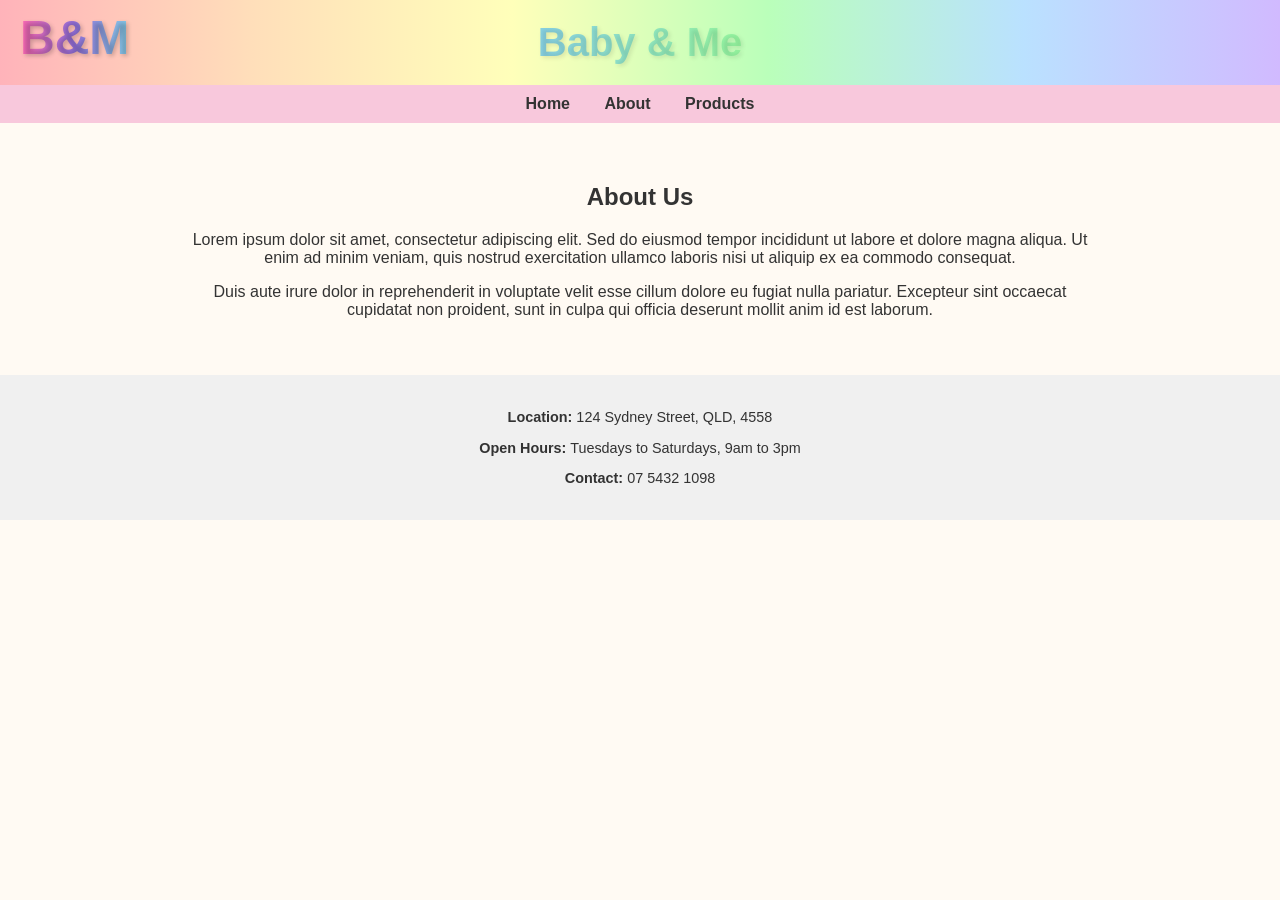
==== about.html @ 52df2a94 "Initial commit" ====
<!DOCTYPE html>
<html lang="en">
<head>
  <meta charset="UTF-8" />
  <meta name="viewport" content="width=device-width, initial-scale=1.0" />
  <title>About - Baby & Me</title>
  <link rel="stylesheet" href="styles.css" />
</head>
<body>

  <header>
    <div class="logo">B&M</div>
    <h1>Baby & Me</h1>
  </header>

  <nav>
    <a href="index.html">Home</a>
    <a href="about.html">About</a>
    <a href="products.html">Products</a>
  </nav>

  <section>
    <h2>About Us</h2>
    <p>Lorem ipsum dolor sit amet, consectetur adipiscing elit. Sed do eiusmod tempor incididunt ut labore et dolore magna aliqua. Ut enim ad minim veniam, quis nostrud exercitation ullamco laboris nisi ut aliquip ex ea commodo consequat.</p>
    <p>Duis aute irure dolor in reprehenderit in voluptate velit esse cillum dolore eu fugiat nulla pariatur. Excepteur sint occaecat cupidatat non proident, sunt in culpa qui officia deserunt mollit anim id est laborum.</p>
  </section>

  <footer>
    <p><strong>Location:</strong> 124 Sydney Street, QLD, 4558</p>
    <p><strong>Open Hours:</strong> Tuesdays to Saturdays, 9am to 3pm</p>
    <p><strong>Contact:</strong> 07 5432 1098</p>
  </footer>

</body>
</html>
---- styles.css ----
body {
  font-family: Arial, sans-serif;
  margin: 0;
  padding: 0;
  background-color: #fffaf3;
  color: #333;
}
header {
  background: linear-gradient(to right, #FFB3BA, #FFDFBA, #FFFFBA, #BAFFBA, #BAE1FF, #D1BAFF);
  padding: 20px;
  text-align: center;
  position: relative;
}
header h1 {
  margin: 0;
  font-size: 2.5em;
  background: linear-gradient(to right, #FF69B4, #9370DB, #87CEEB, #98FB98, #FFD700, #FFA07A);
  -webkit-background-clip: text;
  -webkit-text-fill-color: transparent;
  background-clip: text;
  text-shadow: 2px 2px 4px rgba(0,0,0,0.1);
  font-weight: bold;
}
.logo {
  position: absolute;
  top: 10px;
  left: 20px;
  font-size: 3em;
  font-weight: bold;
  background: linear-gradient(to right, #FF69B4, #9370DB, #87CEEB);
  -webkit-background-clip: text;
  -webkit-text-fill-color: transparent;
  background-clip: text;
  text-shadow: 2px 2px 4px rgba(0,0,0,0.2);
}
nav {
  background-color: #f8c8dc;
  padding: 10px;
  text-align: center;
}
nav a {
  color: #333;
  text-decoration: none;
  margin: 0 15px;
  font-weight: bold;
}
nav a:hover {
  text-decoration: underline;
}
section {
  padding: 40px 20px;
  max-width: 900px;
  margin: auto;
  text-align: center;
}

/* IMAGE GALLERY — 3 IN A ROW */
.image-gallery {
  display: flex;
  flex-direction: row;
  justify-content: center;
  align-items: flex-start;
  gap: 20px;
  margin-top: 30px;
  flex-wrap: wrap;
}
.image-gallery figure {
  width: 30%;
  max-width: 220px;
  margin: 0;
  text-align: center;
}
.image-gallery img {
  width: 100%;
  border-radius: 10px;
  display: block;
}
.image-gallery figcaption {
  margin-top: 10px;
  font-size: 0.95em;
  color: #555;
}

/* VIDEO SECTION */
.video-section {
  margin-top: 50px;
}
.video-section video {
  width: 100%;
  max-width: 500px;
  border-radius: 10px;
  margin-top: 20px;
}

.info-link {
  margin-top: 40px;
  font-size: 1.1em;
}
.info-link a {
  color: #0077cc;
  text-decoration: none;
  font-weight: bold;
}
.info-link a:hover {
  text-decoration: underline;
}

footer {
  background-color: #f0f0f0;
  padding: 20px;
  text-align: center;
  font-size: 0.9em;
}
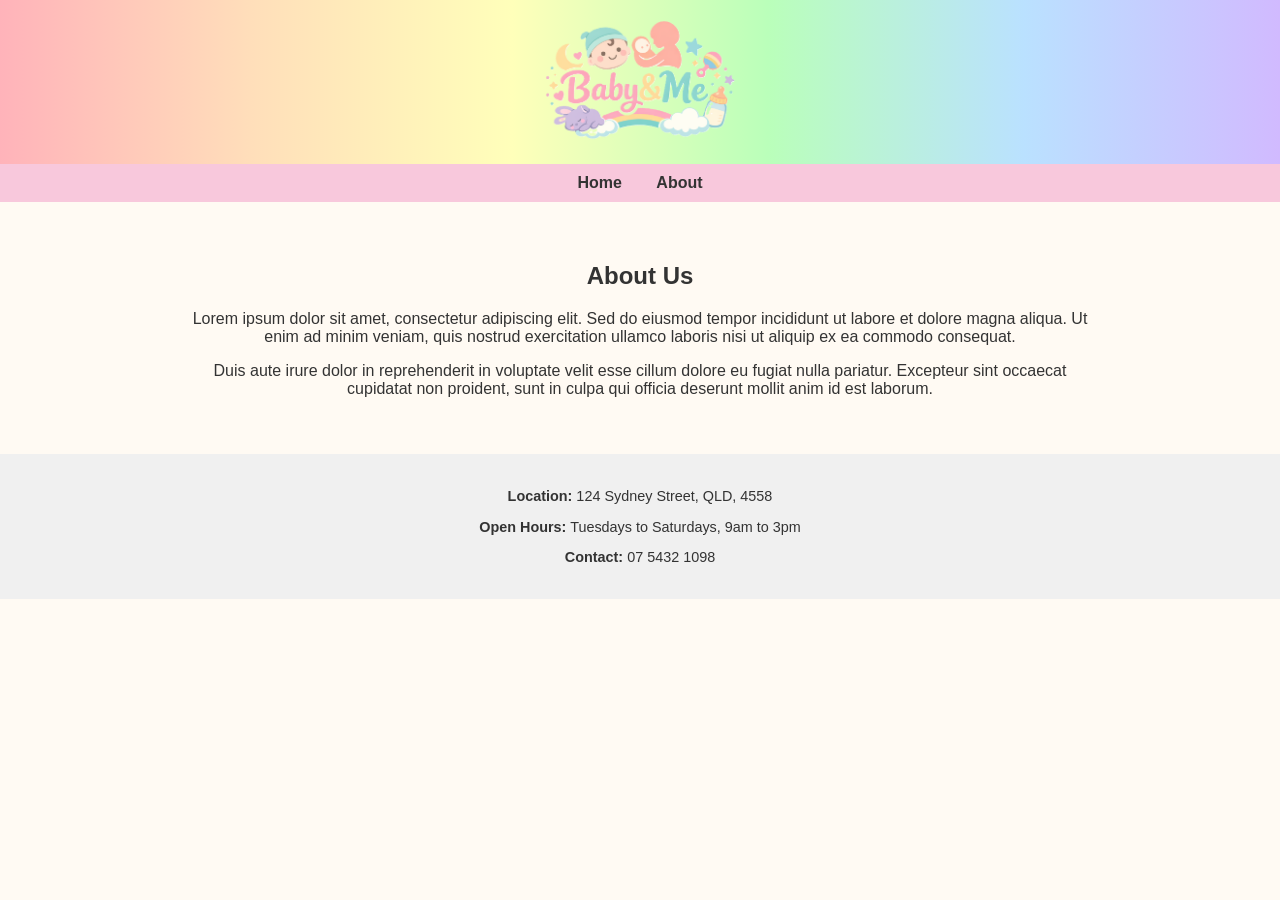
==== commit 1435f478: "fix logo and menu" ====
--- a/about.html
+++ b/about.html
@@ -9,14 +9,14 @@
 <body>
 
   <header>
-    <div class="logo">B&M</div>
-    <h1>Baby & Me</h1>
+    <div class="logo">
+      <img src="images/Babyandme_logo.png" alt="Baby & Me" />
+    </div>
   </header>
 
   <nav>
     <a href="index.html">Home</a>
     <a href="about.html">About</a>
-    <a href="products.html">Products</a>
   </nav>
 
   <section>
--- a/styles.css
+++ b/styles.css
@@ -22,16 +22,15 @@
   font-weight: bold;
 }
 .logo {
-  position: absolute;
-  top: 10px;
-  left: 20px;
-  font-size: 3em;
-  font-weight: bold;
+  position: relative;
   background: linear-gradient(to right, #FF69B4, #9370DB, #87CEEB);
   -webkit-background-clip: text;
   -webkit-text-fill-color: transparent;
   background-clip: text;
-  text-shadow: 2px 2px 4px rgba(0,0,0,0.2);
+}
+.logo img {
+  height: 120px;
+  width: auto;
 }
 nav {
   background-color: #f8c8dc;
